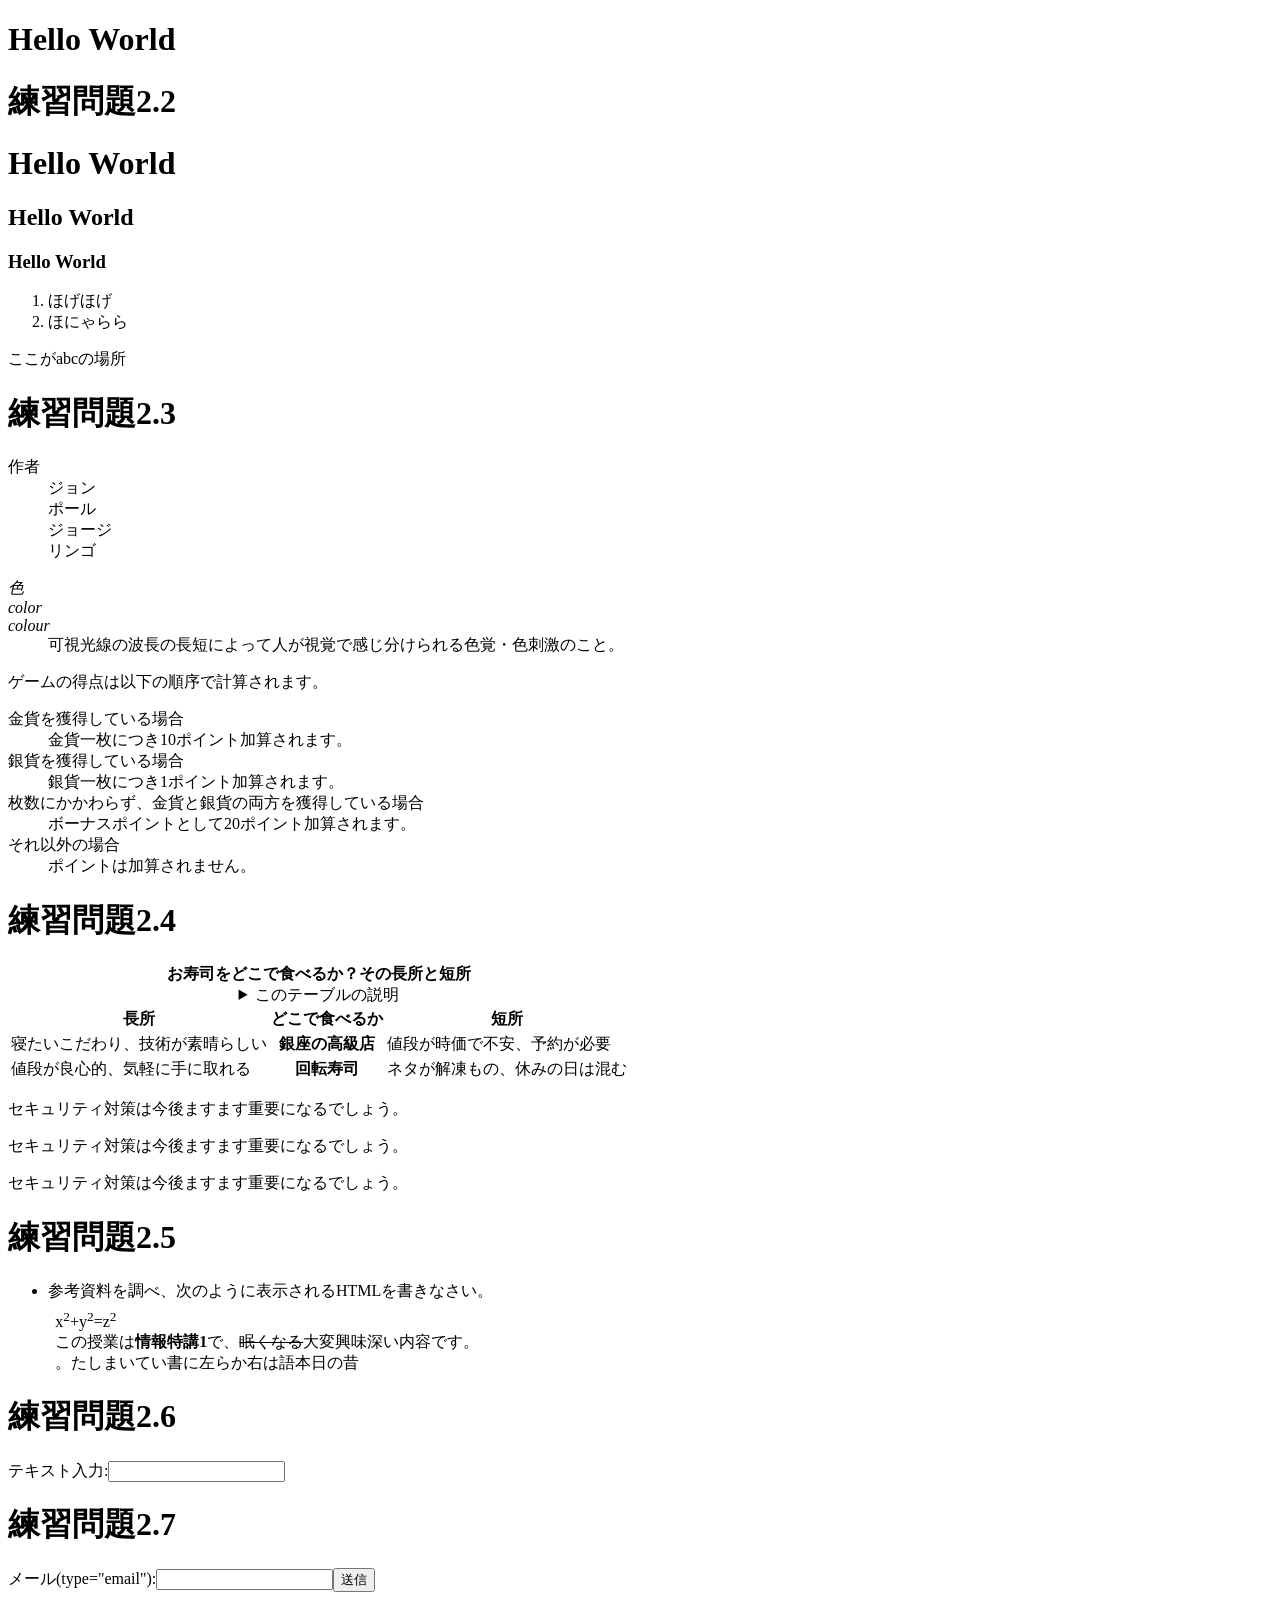
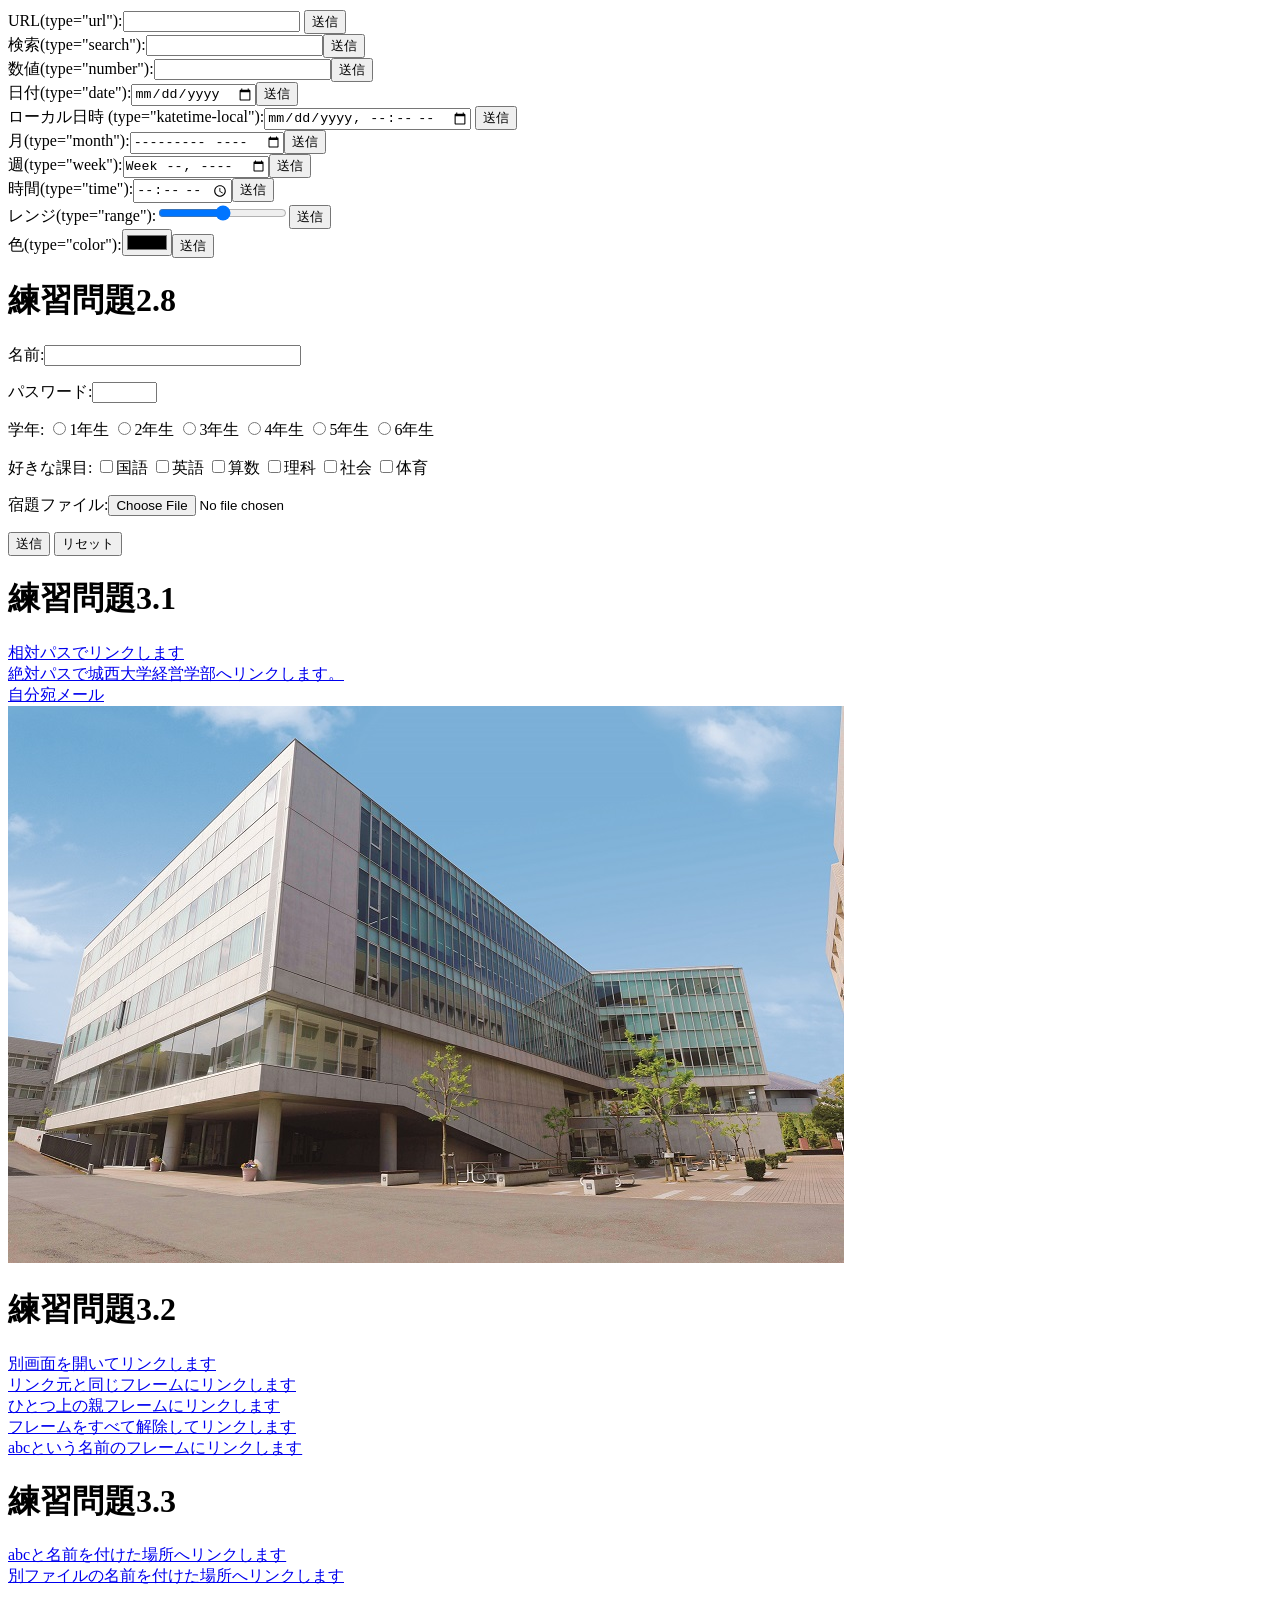
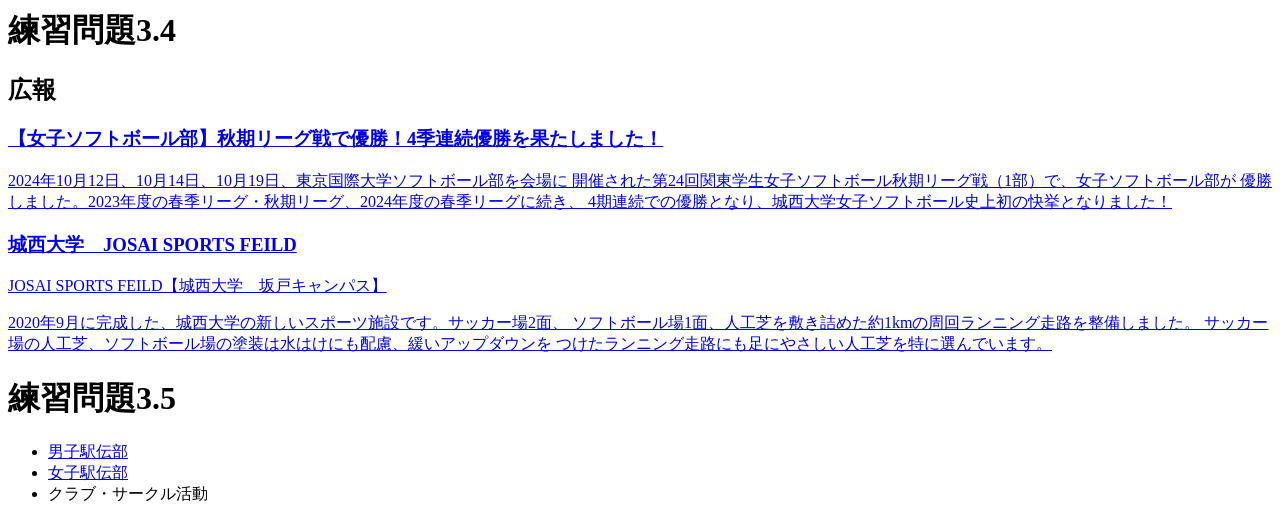
==== index.html @ fae50473 "Update index.html" ====
<!DOCTYPE html>
<html lang="ja">
<head>
<meta charset="UTF-8">
    <title>Web開発の練習2024</title>
   <link rel="stylesheet" href="mystyle.css">
    <script src="myjs.js"></script>
</head>
<body>
    <h1>Hello World</h1>
    
    <!--文字の大きさの練習-->
<h1>練習問題2.2</h1>
<h1>Hello World</h1>
 <h2>Hello World</h2>
 <h3>Hello World</h3>
 <ol>
     <li>ほげほげ</li>
     <li>ほにゃらら</li>
 </ol>
<a id="abc">ここがabcの場所</a>
<h1>練習問題2.3</h1>
<dl>
<dt>作者</dt>
<dd>ジョン</dd>
<dd>ポール</dd>
<dd>ジョージ</dd>
<dd>リンゴ</dd></dl>

<dl>
<dt lang="ja"><dfn>色</dfn></dt>
<dt lang="en-US"><dfn>color</dfn></dt>
<dt lang="en-GB"><dfn>colour</dfn></dt>
<dd>可視光線の波長の長短によって人が視覚で感じ分けられる色覚・色刺激のこと。</dd>
</dl>
<p>ゲームの得点は以下の順序で計算されます。</p>
<dl>
<dt>金貨を獲得している場合</dt>
<dd>金貨一枚につき10ポイント加算されます。</dd>
<dt>銀貨を獲得している場合</dt>
<dd>銀貨一枚につき1ポイント加算されます。</dd>
<dt>枚数にかかわらず、金貨と銀貨の両方を獲得している場合</dt>
<dd>ボーナスポイントとして20ポイント加算されます。</dd>
<dt>それ以外の場合</dt>
<dd>ポイントは加算されません。</dd>
</dl>
<h1>練習問題2.4</h1>
<table>
<caption>
<strong>お寿司をどこで食べるか？その長所と短所</strong>
<details>
<summary>このテーブルの説明</summary>
<p>以下のテーブルでは、2番目のカラムに寿司屋のタイプが入れられています。
その左側にそのようなタイプのお店でお寿司を食べる場合の長所が、
右側に短所が入れられています。</p>
</details>
</caption>
<thead>
<tr><th class="important">長所</th><th>どこで食べるか</th><th>短所</th></tr>
</thead>
<tbody>
<tr><td>寝たいこだわり、技術が素晴らしい</td><th>銀座の高級店</th>
<td>値段が時価で不安、予約が必要</td></tr>
<tr><td>値段が良心的、気軽に手に取れる</td><th>回転寿司</th>
<td>ネタが解凍もの、休みの日は混む</td></tr>
</tbody>
</table>
<p class="sample1">セキュリティ対策は今後ますます重要になるでしょう。</p>
<p class="sample2">セキュリティ対策は今後ますます重要になるでしょう。</p>
<p class="sample3">セキュリティ対策は今後ますます重要になるでしょう。</p>
<h1>練習問題2.5</h1>
<ul>
<li>参考資料を調べ、次のように表示されるHTMLを書きなさい。
<p style="margin:1ex">x<sup>2</sup>+y<sup>2</sup>=z<sup>2</sup>
<br>
この授業は<b>情報特講1</b>で、<s>眠くなる</s>大変興味深い内容です。<br>
<bdo dir="rtl">昔の日本語は右から左に書いていました。</bdo></p>
</li>
</ul>
<h1>練習問題2.6</h1>
<p>テキスト入力:<input type="text"></p>
<h1>練習問題2.7</h1>
<form action="xxx.php" method="post"><label>メール(type="email"):<input type="email"
name="email"></label><input type="submit" value="送信"></form>
<br>
<form action="xxx.php" method="post"><label>URL(type="url"):<input type="url" name="url">
</label><input type="submit" value="送信"></form>
<form action="xxx.php" method="post"><label>検索(type="search"):<input type="search"
name="search"></label><input type="submit" value="送信"></form>
<form action="xxx.php" method="post"><label>数値(type="number"):<input type="number"
name="number"></label><input type="submit" value="送信"></form>
<form action="xxx.php" method="post"><label>日付(type="date"):<input type="date"
name="date"></label><input type="submit" value="送信"></form>
<form action="xxx.php" method="post"><label>ローカル日時
(type="katetime-local"):<input type="datetime-local" name="datetime-local"></label>
<input type="submit" value="送信"></form>
<form action="xxx.php" method="post"><label>月(type="month"):<input type="month"
name="month"></label><input type="submit" value="送信"></form>
<form action="xxx.php" method="post"><label>週(type="week"):<input type="week"
name="week"></label><input type="submit" value="送信"></form>
<form action="xxx.php" method="post"><label>時間(type="time"):<input type="time"
name="time"></label><input type="submit" value="送信"></form>
<form action="xxx.php" method="post"><label>レンジ(type="range"):<input type="range"
name="range"></label><input type="submit" value="送信"></form>
<form action="xxx.php" method="post"><label>色(type="color"):<input type="color"
name="color"></label><input type="submit" value="送信"></form>
<h1>練習問題2.8</h1>
<p><label>名前:<input type="text" name="name" size="30" maxlength="20"></label></p>
<p><label>パスワード:<input type="password" name="pass" size="6"
maxlength="4"></label></p>
<p>学年:
<label><input type="radio" name="gakuen" value="1">1年生</label>
<label><input type="radio" name="gakuen" value="2">2年生</label>
<label><input type="radio" name="gakuen" value="3">3年生</label>
<label><input type="radio" name="gakuen" value="4">4年生</label>
<label><input type="radio" name="gakuen" value="5">5年生</label>
<label><input type="radio" name="gakuen" value="6">6年生</label>
</p>
<p>好きな課目:
<label><input type="checkbox" name="kamoku" value="kokugo">国語</label>
<label><input type="checkbox" name="kamoku" value="eigo">英語</label>
<label><input type="checkbox" name="kamoku" value="sansu">算数</label>
<label><input type="checkbox" name="kamoku" value="rika">理科</label>
<label><input type="checkbox" name="kamoku" value="syakai">社会</label>
<label><input type="checkbox" name="kamoku" value="taiiku">体育</label>
</p>
<p><label>宿題ファイル:<input type="file" name="syukudai"></label></p>
<p>
<input type="submit" value="送信">
<input type="reset" value="リセット">
</p>
<h1>練習問題3.1</h1>
<a href="a.html">相対パスでリンクします</a><br>
<a href=https://www.josai.ac.jp/management/>絶対パスで城西大学経営学部へリンクします。
</a><br>
<a href="mailto:zm26343@josai.ac.jp">自分宛メール</a><br>
<a href="https://www.josai.ac.jp/management/">
<img src="./image/keiei_small.jpg" alt="城西大学経営学部"></a>
<h1>練習問題3.2</h1>
<a href="a.html" target="_blank">別画面を開いてリンクします</a><br>
<a href="a.html" target="_self">リンク元と同じフレームにリンクします</a><br>
<a href="a.html" target="_parent">ひとつ上の親フレームにリンクします</a><br>
<a href="a.html" target="_top">フレームをすべて解除してリンクします</a><br>
<a href="a.html" target="abc">abcという名前のフレームにリンクします</a><br>
<h1>練習問題3.3</h1>
    <a href="#abc">abcと名前を付けた場所へリンクします</a><br>
    <a href="a.html#def">別ファイルの名前を付けた場所へリンクします</a>
<h1>練習問題3.4</h1>
<aside class="ad">
<h1>広報</h1>
<a href="https://www.josai.ac.jp/tjp/news/nid00000293/">
<section>
<h1>【女子ソフトボール部】秋期リーグ戦で優勝！4季連続優勝を果たしました！</h1>
<p>2024年10月12日、10月14日、10月19日、東京国際大学ソフトボール部を会場に
開催された第24回関東学生女子ソフトボール秋期リーグ戦（1部）で、女子ソフトボール部が
優勝しました。2023年度の春季リーグ・秋期リーグ、2024年度の春季リーグに続き、
4期連続での優勝となり、城西大学女子ソフトボール史上初の快挙となりました！</p>
</section></a>
<a href="https://www.josai.ac.jp/about/facility/shimokawara/">
<section>
<h1>城西大学　JOSAI SPORTS FEILD </h1>
<p>JOSAI SPORTS FEILD【城西大学　坂戸キャンパス】</p>
<p>2020年9月に完成した、城西大学の新しいスポーツ施設です。サッカー場2面、
ソフトボール場1面、人工芝を敷き詰めた約1kmの周回ランニング走路を整備しました。
サッカー場の人工芝、ソフトボール場の塗装は水はけにも配慮、緩いアップダウンを
つけたランニング走路にも足にやさしい人工芝を特に選んでいます。</p>
</section></a>
</aside>
<h1>練習問題3.5</h1>
<nav>
<ul>
<li><a href="https://www.josai.ac.jp/tjp/club/dansiekiden/">男子駅伝部</a></li>
<li><a href="https://www.josai.ac.jp/tjp/club/josiekiden/">女子駅伝部</a></li>
<li><a>クラブ・サークル活動</a></li>
</ul>
</nav>
 </body>
</html>
---- mystyle.css ----
<!DOCTYPE html>
<html lang="ja">
<head>
 <meta charset="UTF-8">
 </head>
<body>
/* h1｛color:green; ｝ */
h1｛color:#F0A050;｝
th, td｛border:dashed thick black; ｝
th.important｛color:red;｝
p.sample1｛border:double 10px #0000ff;｝
p.sample2｛border:inset 10px #ff0000;｝
p.sample3｛margin:30px 30px;padding: 10px;border:medium soild #ff00ff;｝
</body>
</html>
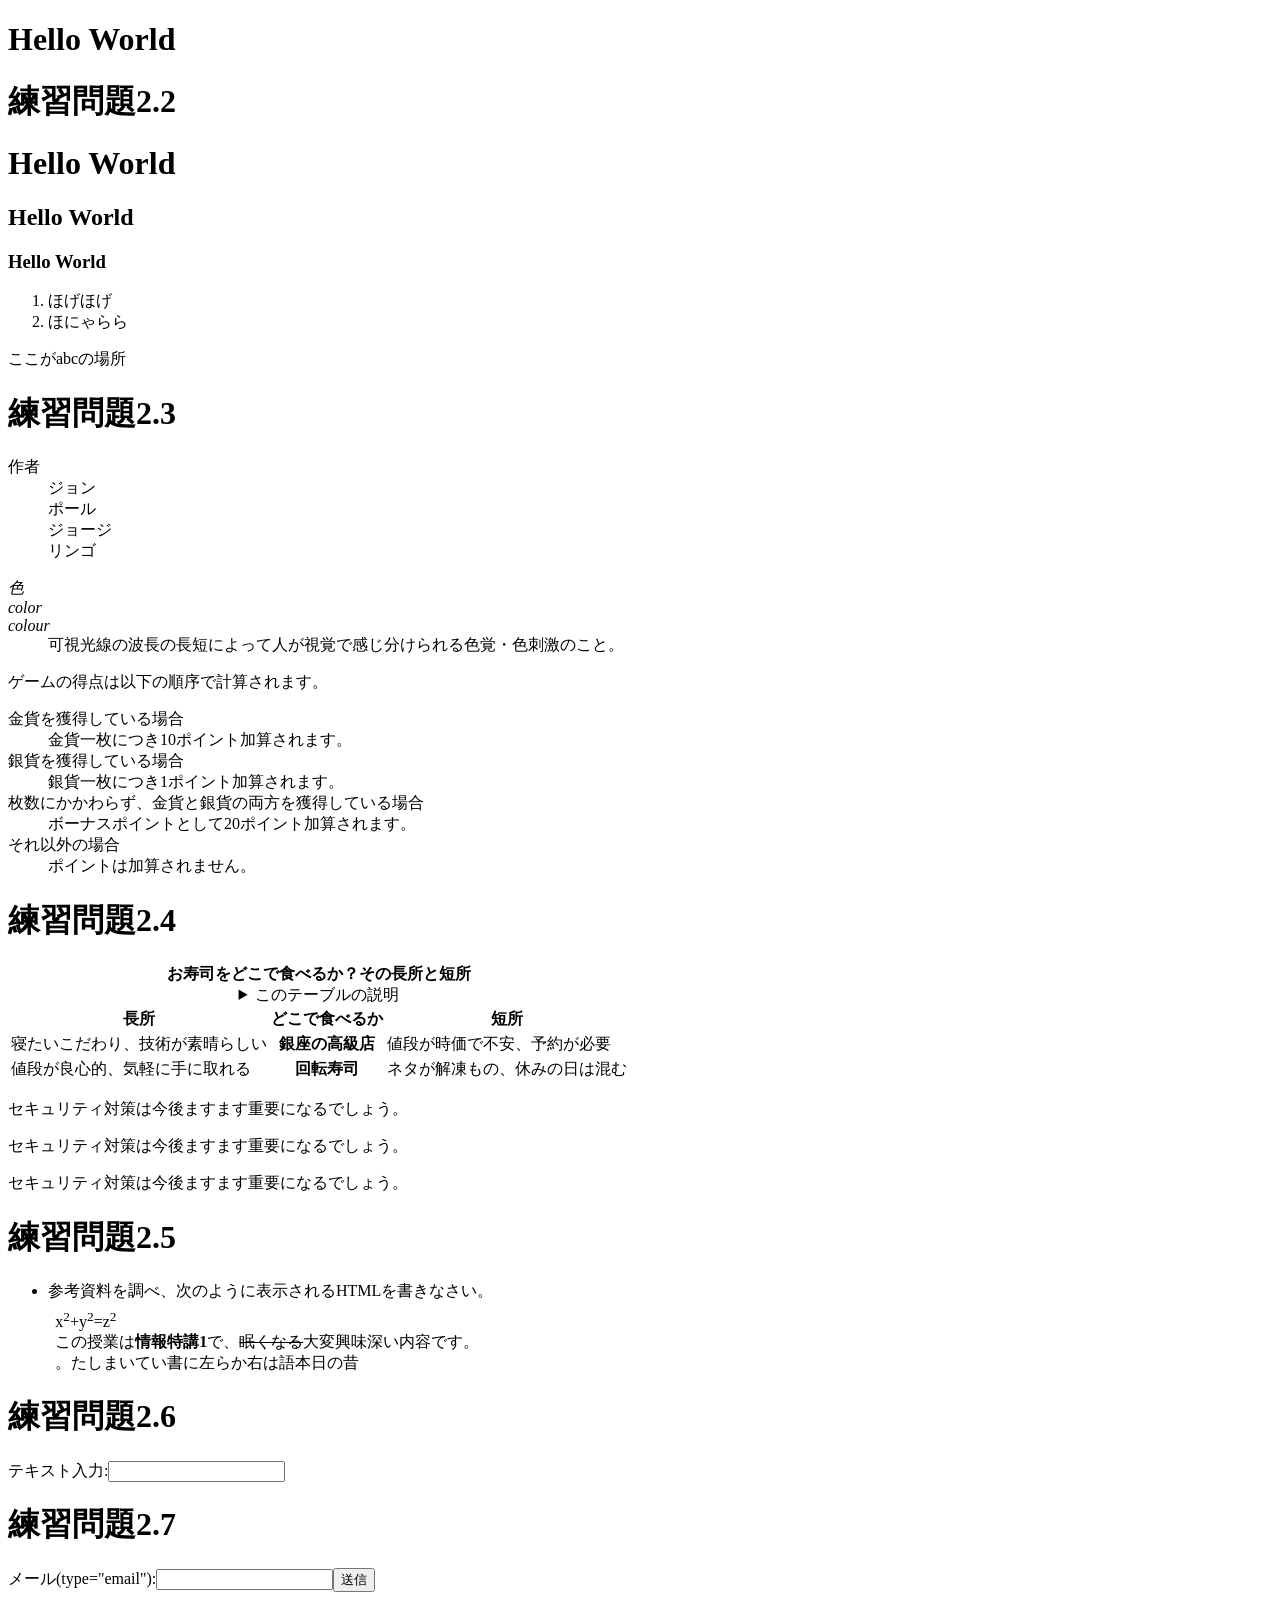
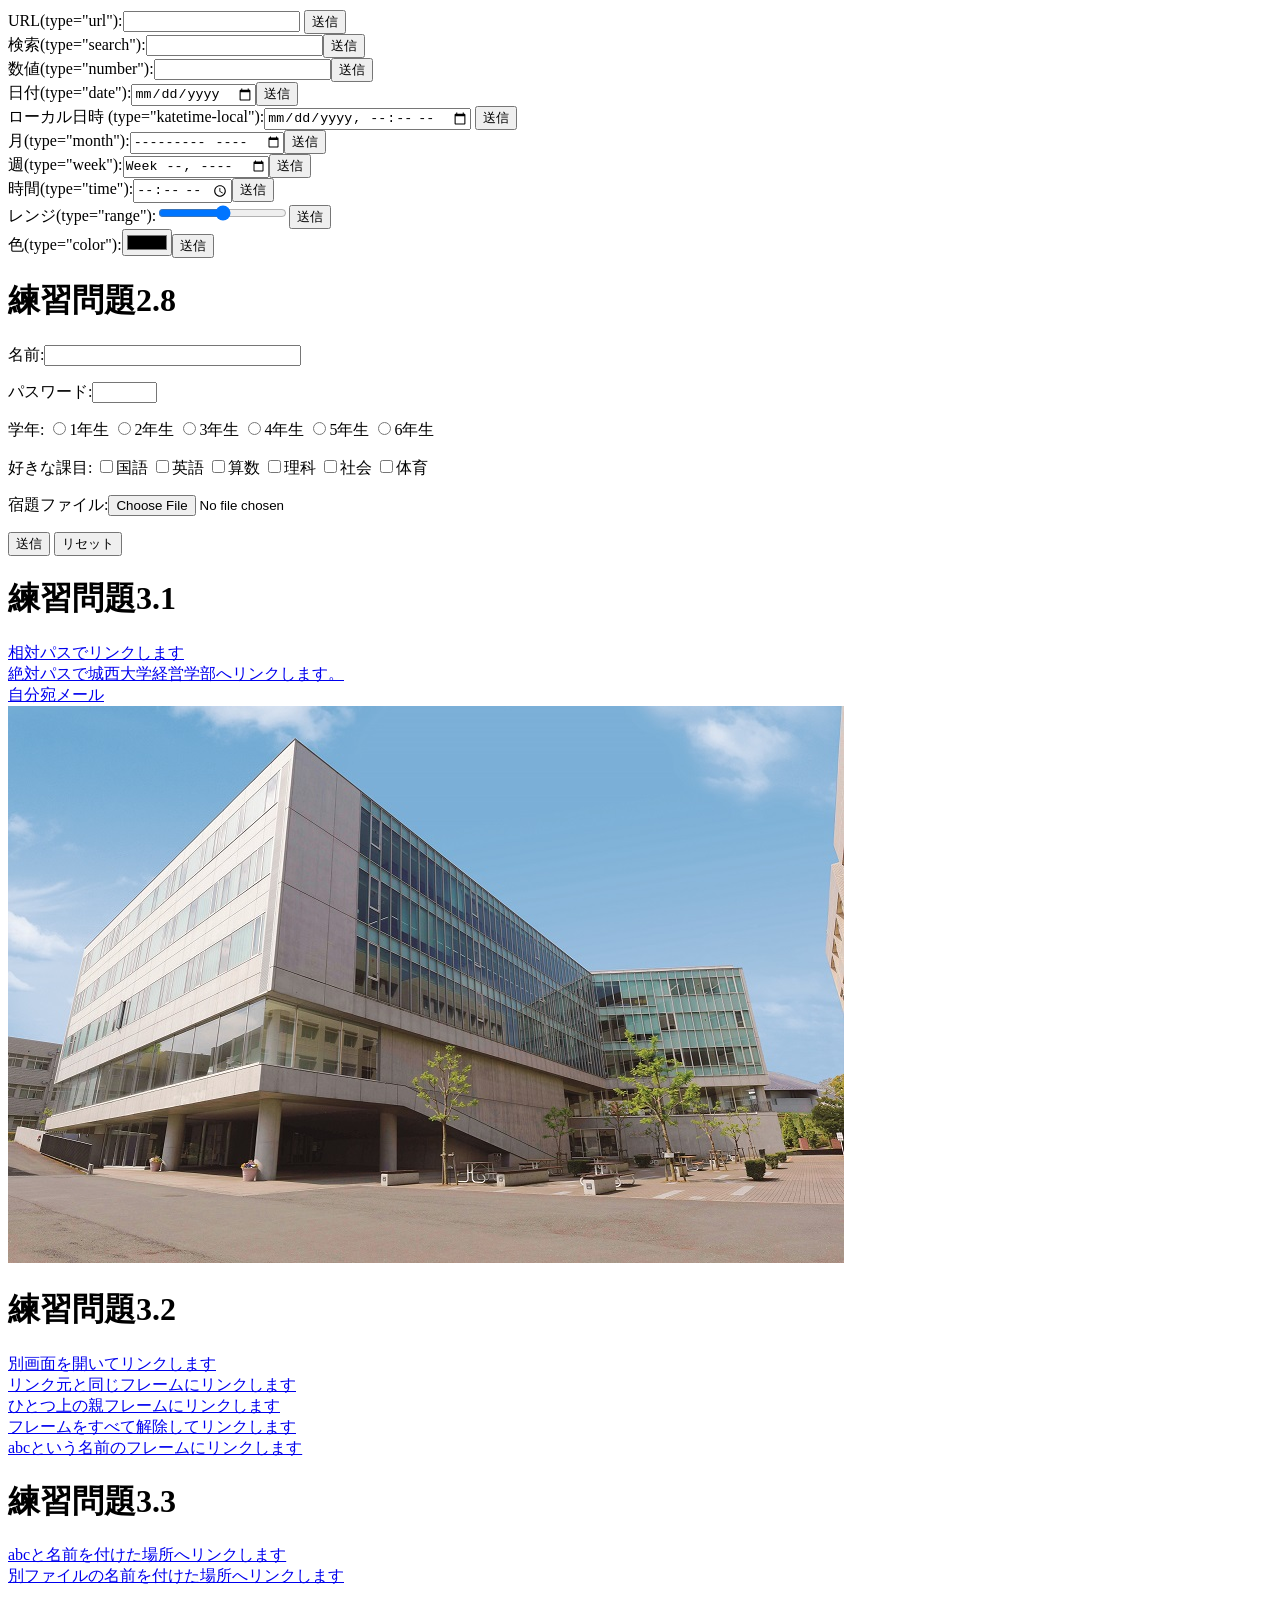
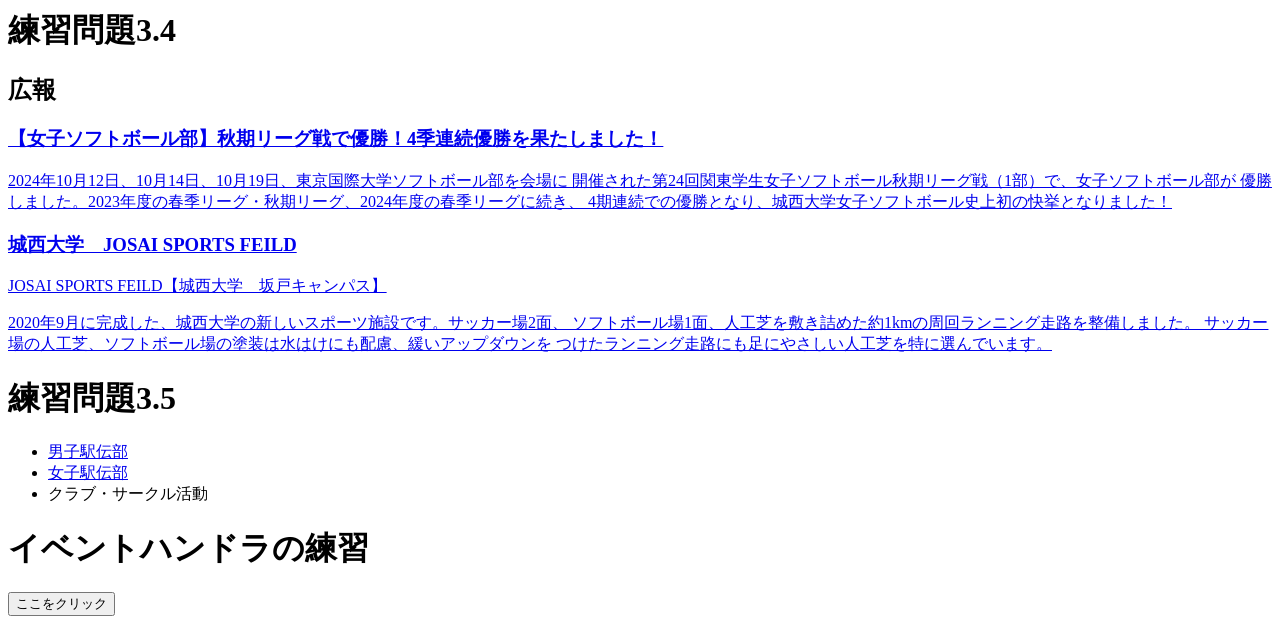
==== commit 1fcf2f43: "Update index.html" ====
--- a/index.html
+++ b/index.html
@@ -174,5 +174,8 @@
 <li><a>クラブ・サークル活動</a></li>
 </ul>
 </nav>
+<h1>イベントハンドラの練習</h1>
+<input type="button" value="ここをクリック"
+oneclick="alert('Hello, Touya!');">
  </body>
 </html>
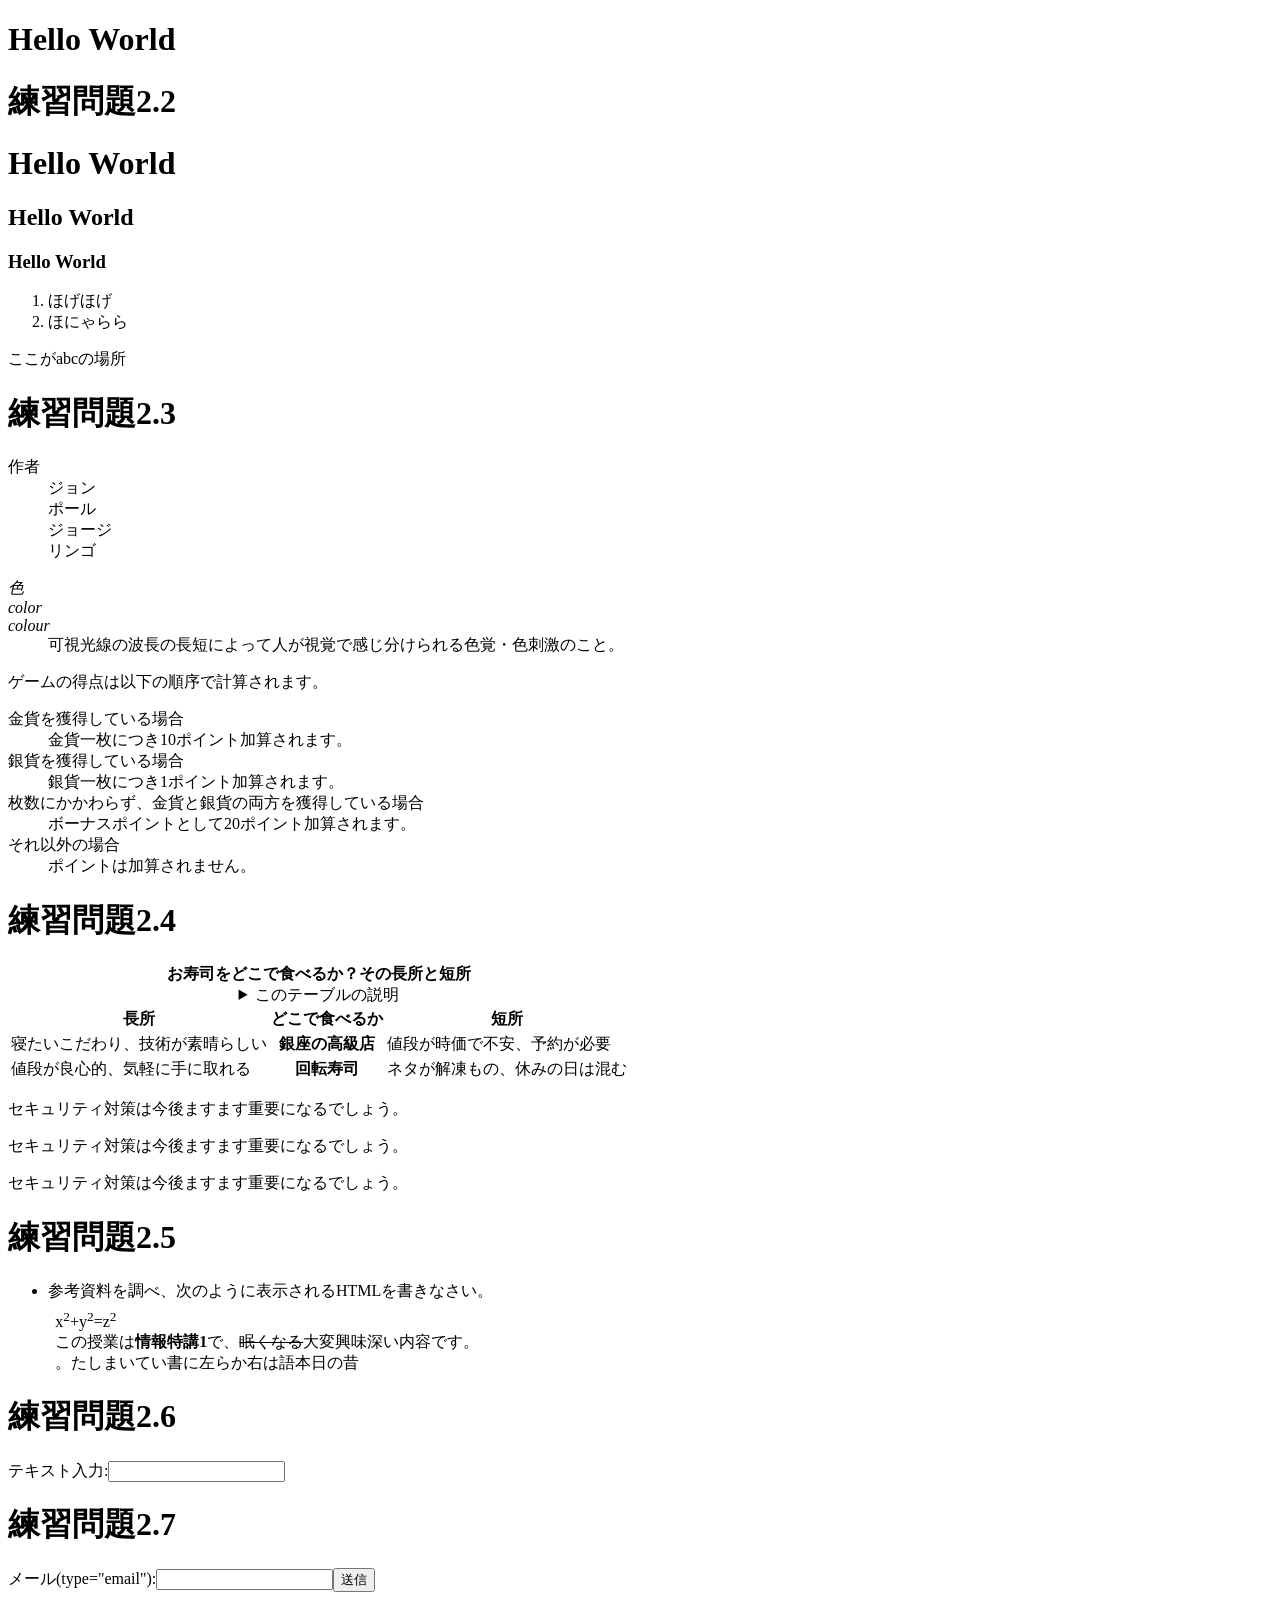
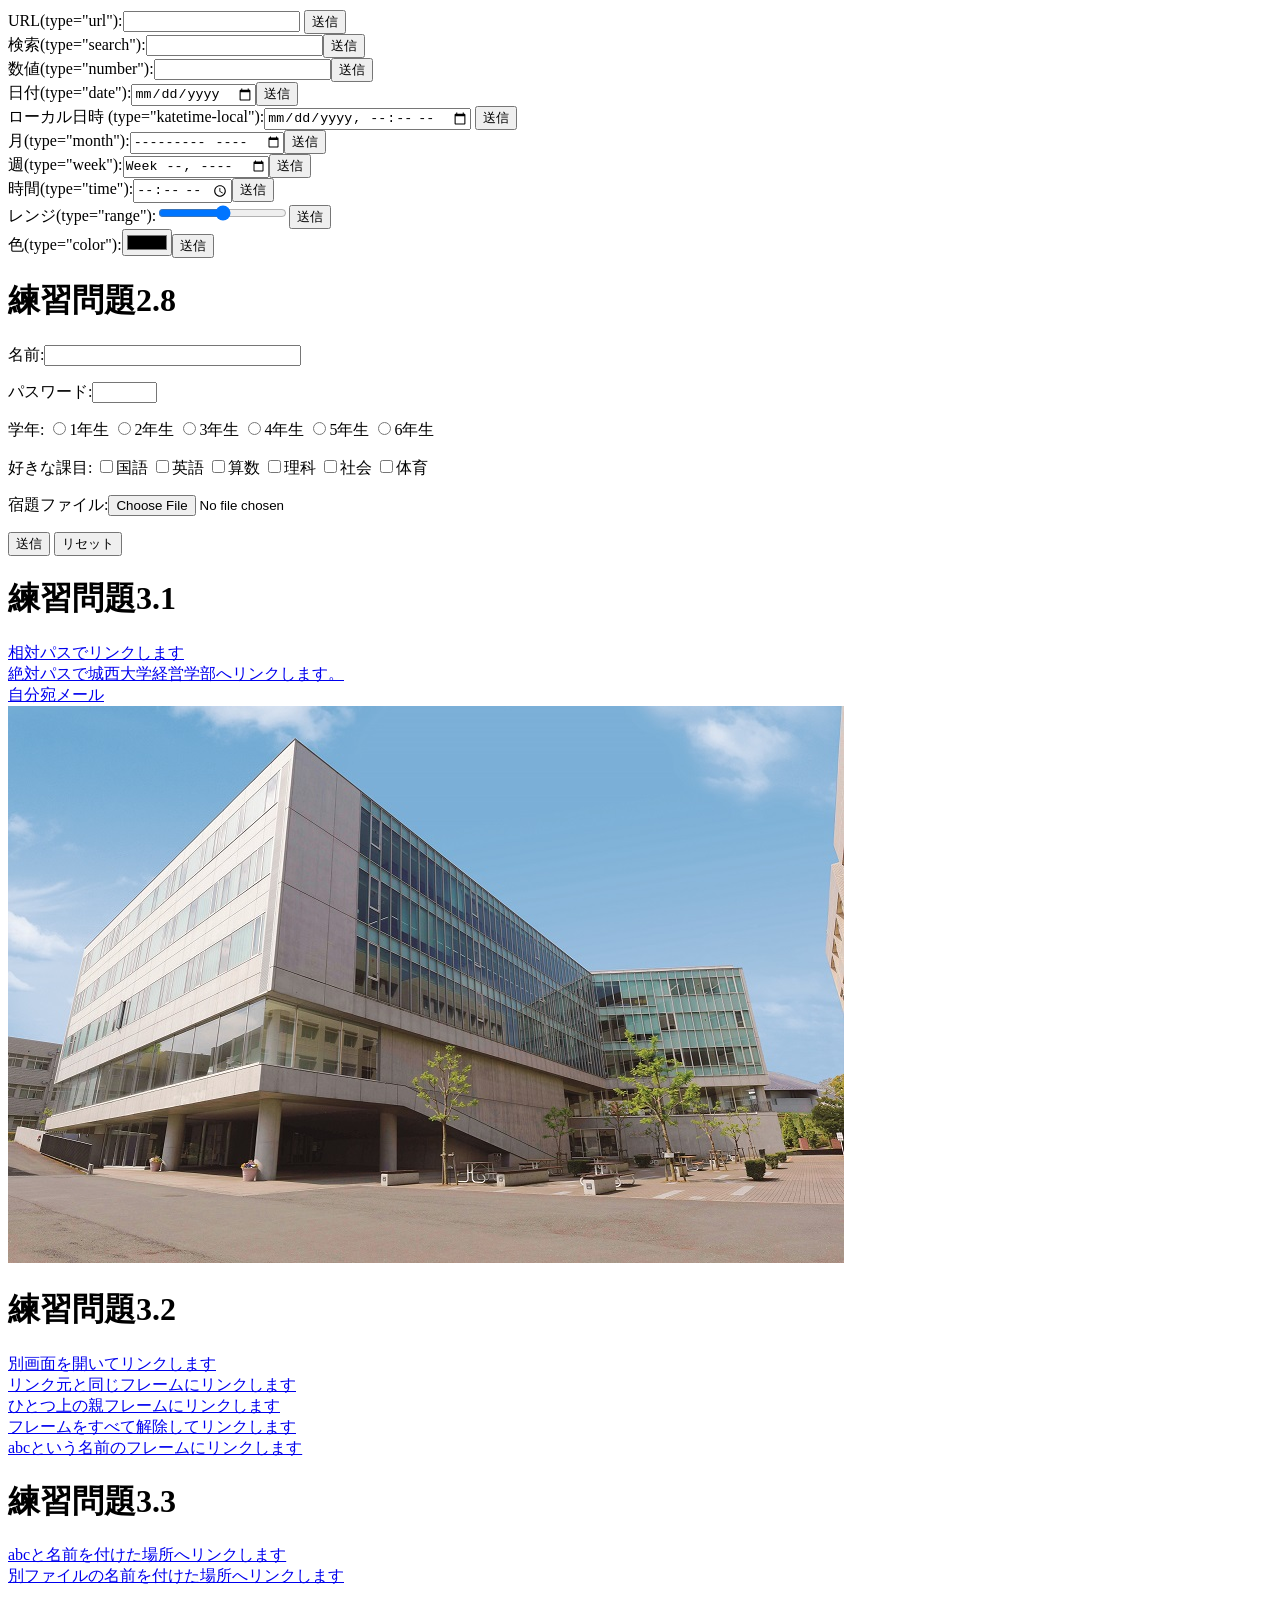
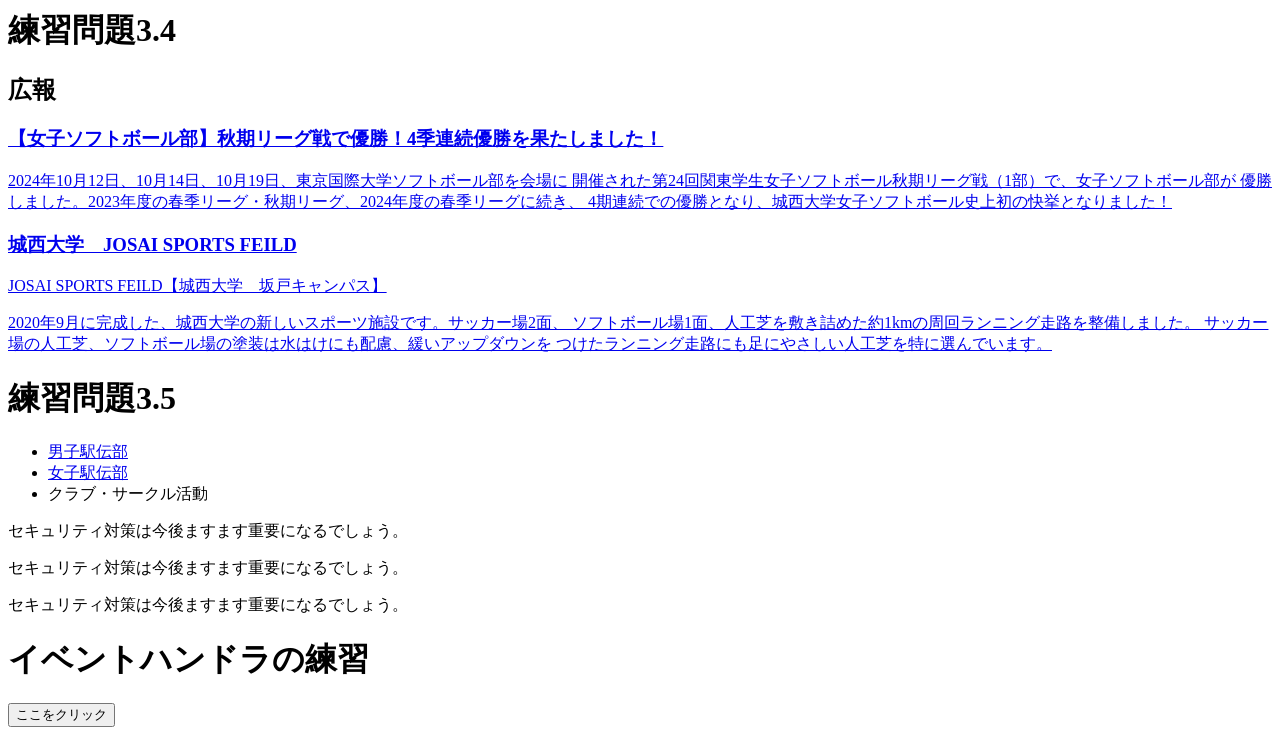
==== commit 2602e538: "Update index.html" ====
--- a/index.html
+++ b/index.html
@@ -174,8 +174,11 @@
 <li><a>クラブ・サークル活動</a></li>
 </ul>
 </nav>
+<p class="sample1">セキュリティ対策は今後ますます重要になるでしょう。</p>
+<p class="sample2">セキュリティ対策は今後ますます重要になるでしょう。</p>
+<p class="sample3">セキュリティ対策は今後ますます重要になるでしょう。</p>
 <h1>イベントハンドラの練習</h1>
-<input type="button" value="ここをクリック"
-oneclick="alert('Hello, Touya!');">
- </body>
+<input type="button" value="ここをクリック" oneclick="alert('Hello, Touya!');">
+<script src="myjs.js"></script>
+</body>
 </html>
--- a/mystyle.css
+++ b/mystyle.css
@@ -1,15 +1,7 @@
-<!DOCTYPE html>
-<html lang="ja">
-<head>
- <meta charset="UTF-8">
- </head>
-<body>
 /* h1｛color:green; ｝ */
-h1｛color:#F0A050;｝
-th, td｛border:dashed thick black; ｝
-th.important｛color:red;｝
-p.sample1｛border:double 10px #0000ff;｝
-p.sample2｛border:inset 10px #ff0000;｝
-p.sample3｛margin:30px 30px;padding: 10px;border:medium soild #ff00ff;｝
-</body>
-</html>
+h1｛ color: #F0A050; ｝
+th, td｛ border: dashed thick black; ｝
+th.important｛ color: red; ｝
+p.sample1 ｛border: double 10px #0000ff;｝
+p.sample2 ｛border: inset 10px #ff0000;｝
+p.sample3 ｛border: 30px;padding: 10px;border:medium solid #ff00ff;｝
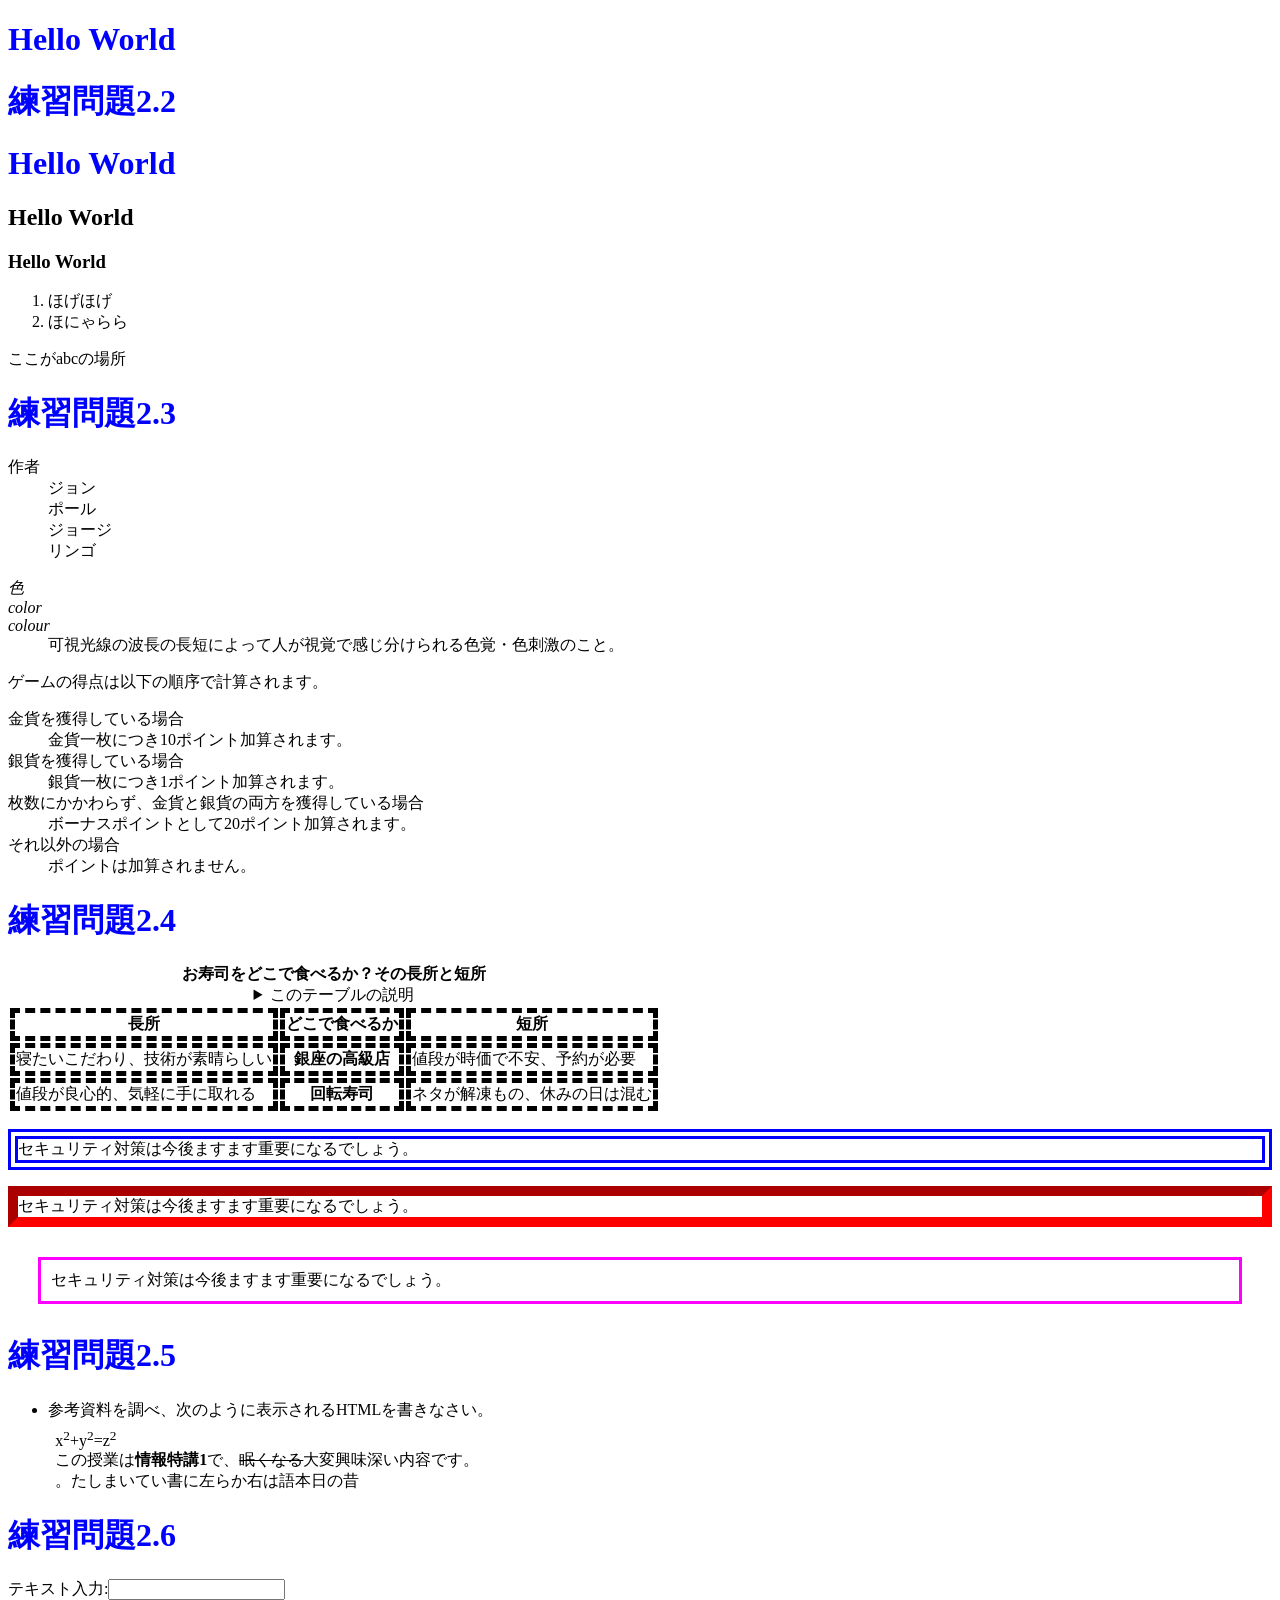
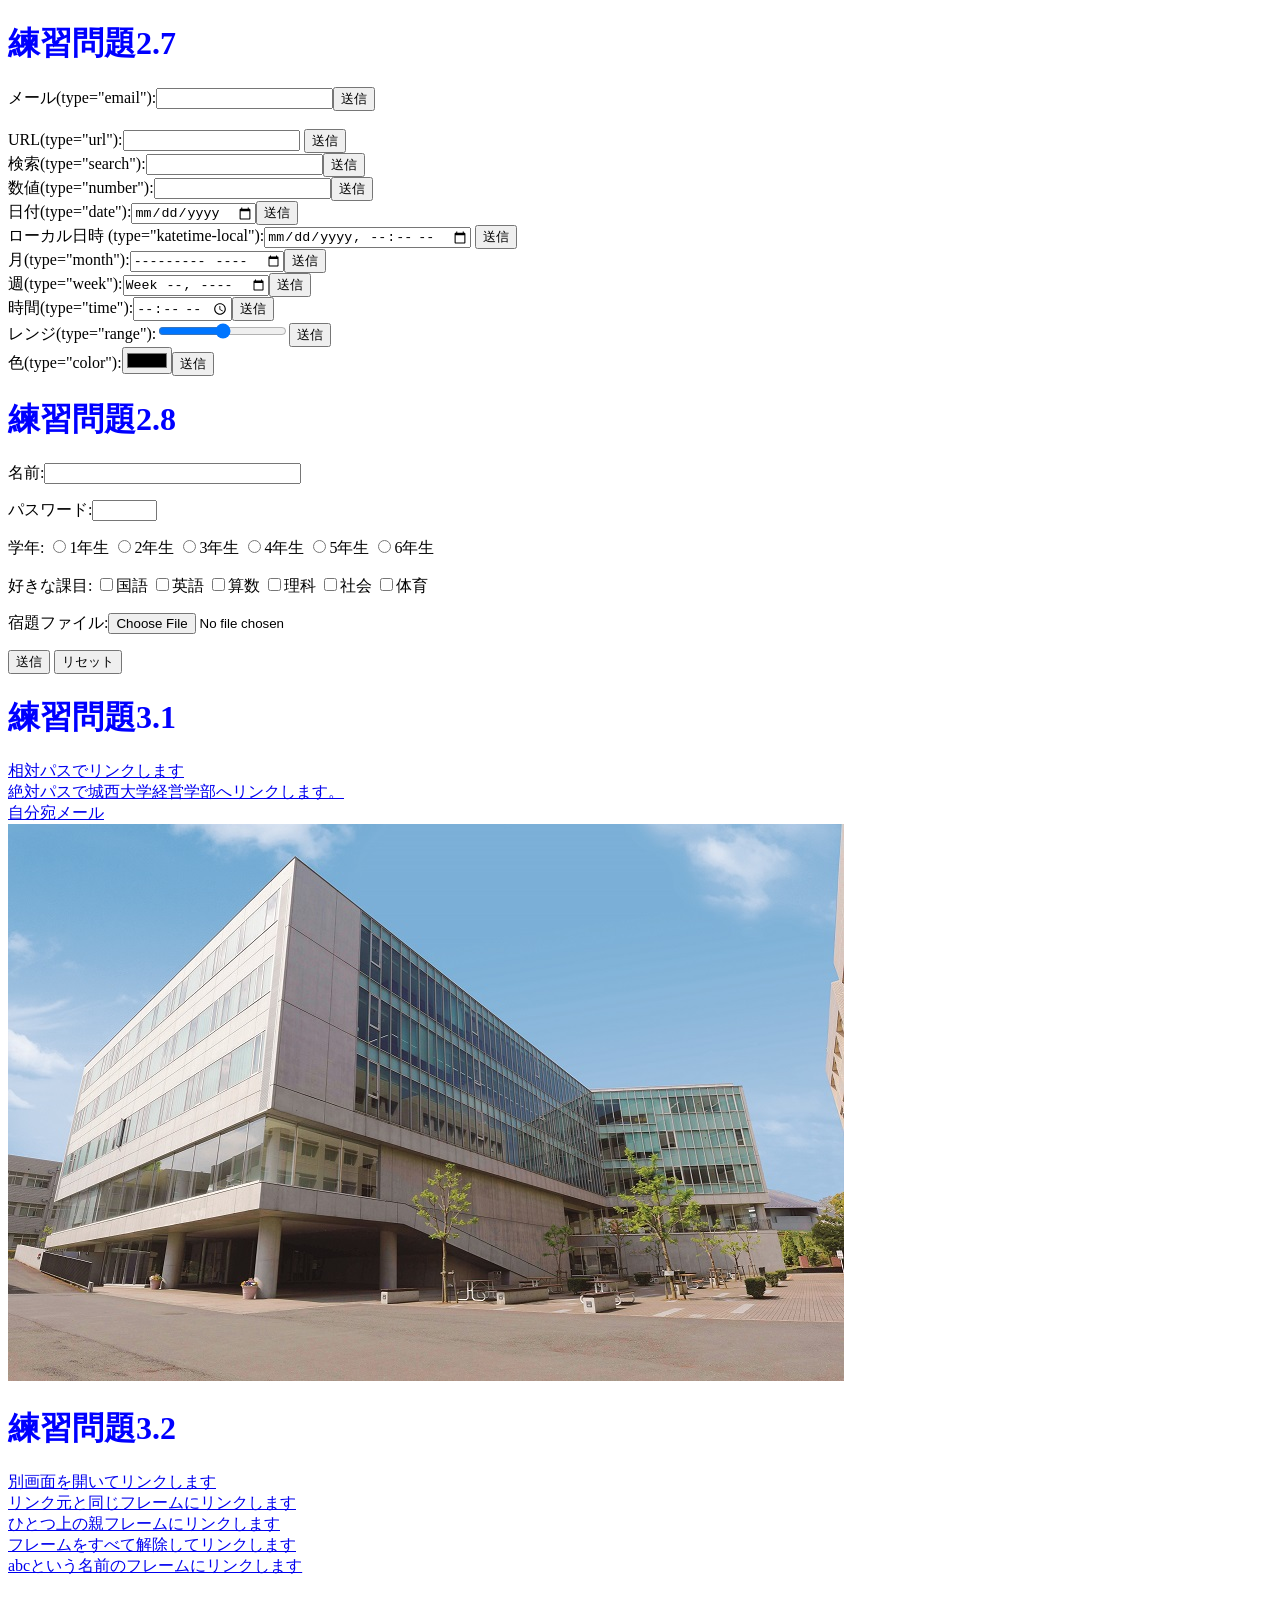
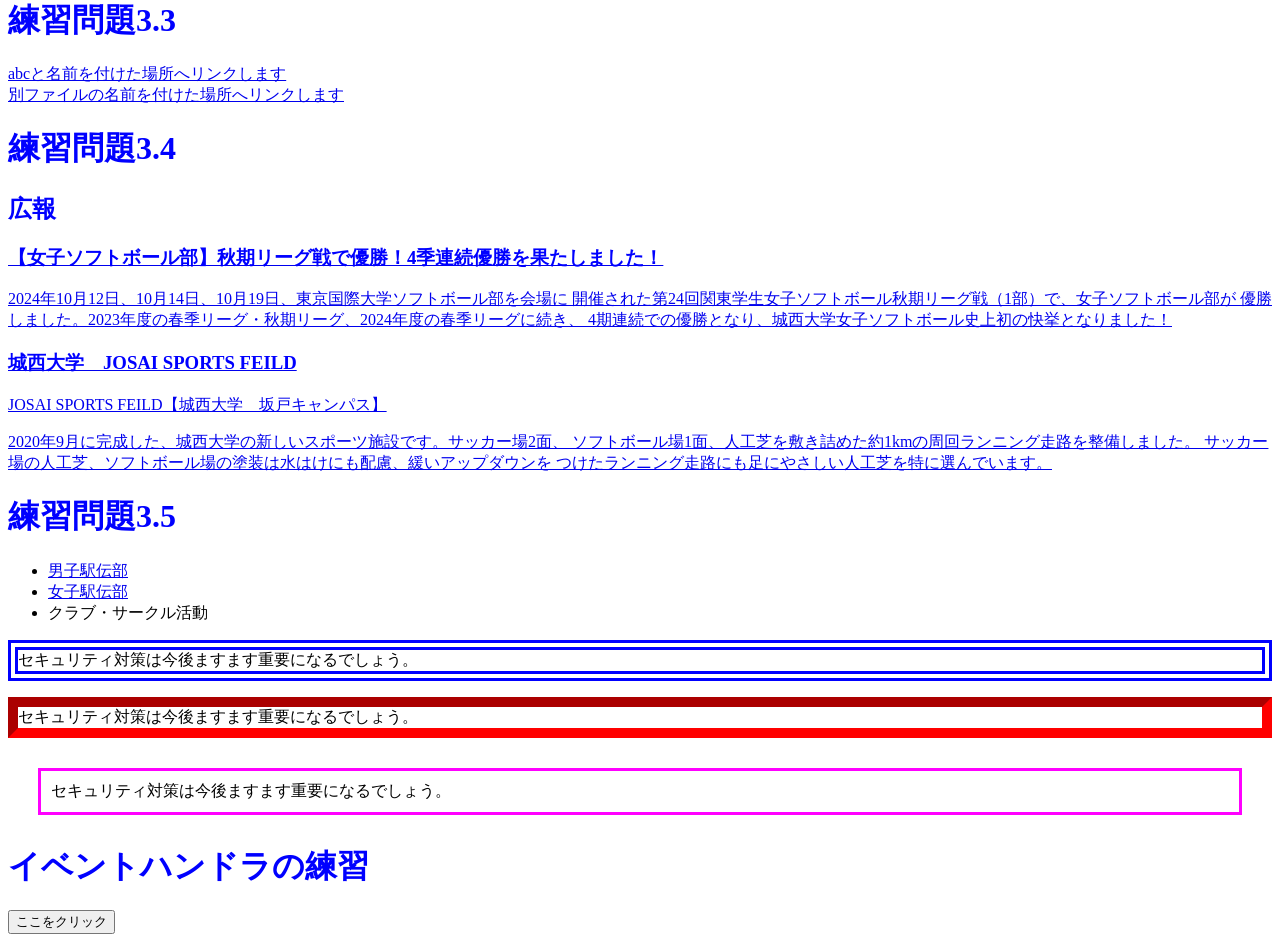
==== commit acdfde6a: "Update index.html" ====
--- a/index.html
+++ b/index.html
@@ -3,8 +3,7 @@
 <head>
 <meta charset="UTF-8">
     <title>Web開発の練習2024</title>
-   <link rel="stylesheet" href="mystyle.css">
-    <script src="myjs.js"></script>
+    <link rel="stylesheet" href="mystyle.css"> 
 </head>
 <body>
     <h1>Hello World</h1>
--- a/mystyle.css
+++ b/mystyle.css
@@ -1,7 +1,6 @@
-/* h1｛color:green; ｝ */
-h1｛ color: #F0A050; ｝
-th, td｛ border: dashed thick black; ｝
-th.important｛ color: red; ｝
-p.sample1 ｛border: double 10px #0000ff;｝
-p.sample2 ｛border: inset 10px #ff0000;｝
-p.sample3 ｛border: 30px;padding: 10px;border:medium solid #ff00ff;｝
+h1 { color: blue; }
+th, td { border: dashed thick black; }
+p.sample1 {border: double 10px #0000ff;}
+p.sample2 {border: inset 10px #ff0000;}
+p.sample3 {margin: 30px 30px;padding: 10px;border:
+medium solid #ff00ff;}
